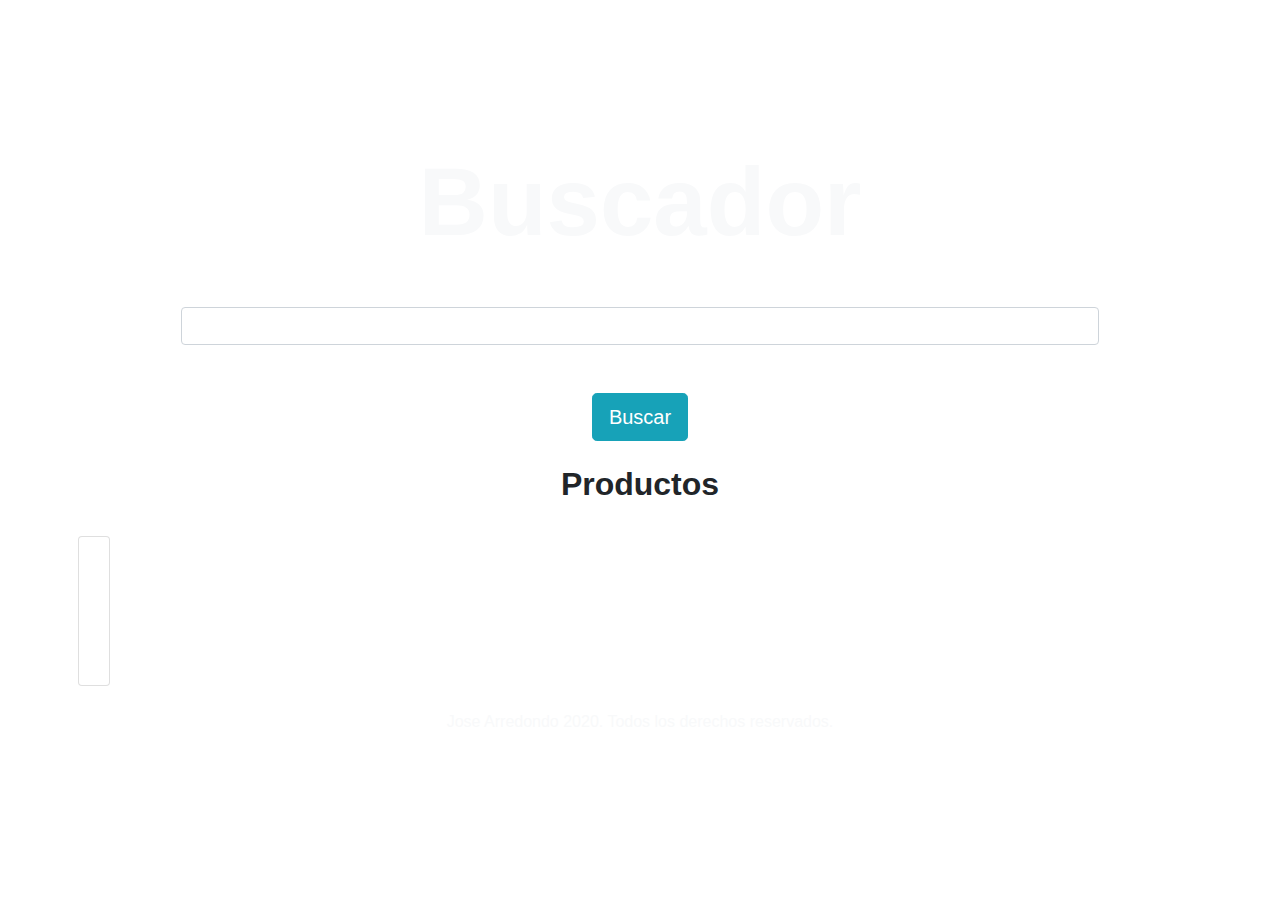
==== Bsale_Test/src/main/resources/templates/listar.html @ 9b4dd0b5 "Agregar paginador, crear html "listar"" ====
<!DOCTYPE html>
<html xmlns:th="http://www.thymeleaf.org">
<head>
<meta charset="UTF-8">
<title>Listar</title>

<!-- Link Css -->
<link rel="stylesheet" href="/css/style.css" />

<!--Bootstrap-->
<link rel="stylesheet"
	href="https://stackpath.bootstrapcdn.com/bootstrap/4.5.2/css/bootstrap.min.css"
	integrity="sha384-JcKb8q3iqJ61gNV9KGb8thSsNjpSL0n8PARn9HuZOnIxN0hoP+VmmDGMN5t9UJ0Z"
	crossorigin="anonymous">

<!-- Google Fonts -->
<link
	href="https://fonts.googleapis.com/css?family=Lato:300,400,700|Pacifico"
	rel="stylesheet">

<!-- FontAwesome -->
<link rel="stylesheet"
	href="https://use.fontawesome.com/releases/v5.6.3/css/all.css"
	integrity="sha384-UHRtZLI+pbxtHCWp1t77Bi1L4ZtiqrqD80Kn4Z8NTSRyMA2Fd33n5dQ8lWUE00s/"
	crossorigin="anonymous">


</head>
<body>

	<!-- Nav -->
	<nav class="navbar navbar-expand-lg navbar-light  fixed-top">
		<div class="container">
			<a class="navbar-brand text-white" href="/">
			<i class="fas fa-home fa-2x"></i></a>

			<button class="navbar-toggler text-white" type="button" data-toggle="collapse"
				data-target="#navbarNav" aria-controls="navbarNav"
				aria-expanded="false" aria-label="Toggle navigation" id="burger">
				<span class="navbar-toggler-icon "></span>
			</button>

			<div class="collapse navbar-collapse" id="navbarNav">
				<ul class="navbar-nav ml-auto">		
					<li class="nav-item"><a class="nav-link text-white" href="energeticas" id="valor">Bebidas energéticas</a></li>
					<li class="nav-item"><a class="nav-link text-white" href="alcoholicas">Bebibas alcohólicas</a></li>
					<li class="nav-item"><a class="nav-link text-white" href="fantasia">Bedidas de fantasía</a></li>
					<li class="nav-item"><a class="nav-link text-white" href="snack">Snack</a></li>
				</ul>
			</div>
		</div>
	</nav>

	<!-- Header-->
	<header class="hero text-light text-center pt-5 mt-5 col-12">
		<div class="container">
			<h1 class="display-1 font-weight-bold my-5" id="title">Buscador</h1>
				<form action="/buscar" method="post" class="text-align-center px-5 mx-5" >
					<input class="form-control text-center col-sm my-5 px-5" type="text" id="nombre" name="nombre" required /> 
						<div class="form-group text-center">
							<button type="submit" class="btn btn-info btn-lg" id="btn">Buscar</button>
						</div>
				</form>

		</div>
	</header>

	<!-- Card -->
	<div class="container">
		<h2 class="font-weight-bold my-4 text-center" id="title">Productos</h2>
		<div class="card-group m-auto p-2">
			<div class="row">
				<div class="card col-sm-3" th:each="producto : ${lista}" id="card">
					<img th:src="${producto.urlImage}" class="card-img-top p-5">
					<div class="card-body">
						<h4 class="card-title" th:text="${producto.name}"></h4>
						<h5 class="card-text" th:text="'Precio : $ ' + ${producto.price}"></h5>
						<h5 class="card-text"
							th:text="'Descuento : ' + ${producto.discount} + '%'"></h5>
					</div>
				</div>
			</div>
		</div>
	</div>


	<!-- Footer -->
	<footer class="text-center text-light p-3">
		<a href="https://github.com/jotarredondo"><i
			class="fab fa-github-square fa-2x text-white"></i></a> <a
			href="https://www.linkedin.com/in/arredondojose/"><i
			class="fab fa-linkedin fa-2x text-white"> </i></a>
		<p>Jose Arredondo 2020. Todos los derechos reservados.</p>
	</footer>

	<!--Script BootStrap-->
	<script src="https://code.jquery.com/jquery-3.5.1.slim.min.js"
		integrity="sha384-DfXdz2htPH0lsSSs5nCTpuj/zy4C+OGpamoFVy38MVBnE+IbbVYUew+OrCXaRkfj"
		crossorigin="anonymous"></script>
	<script
		src="https://cdn.jsdelivr.net/npm/popper.js@1.16.1/dist/umd/popper.min.js"
		integrity="sha384-9/reFTGAW83EW2RDu2S0VKaIzap3H66lZH81PoYlFhbGU+6BZp6G7niu735Sk7lN"
		crossorigin="anonymous"></script>
	<script
		src="https://stackpath.bootstrapcdn.com/bootstrap/4.5.2/js/bootstrap.min.js"
		integrity="sha384-B4gt1jrGC7Jh4AgTPSdUtOBvfO8shuf57BaghqFfPlYxofvL8/KUEfYiJOMMV+rV"
		crossorigin="anonymous"></script>
		
</body>
</html>
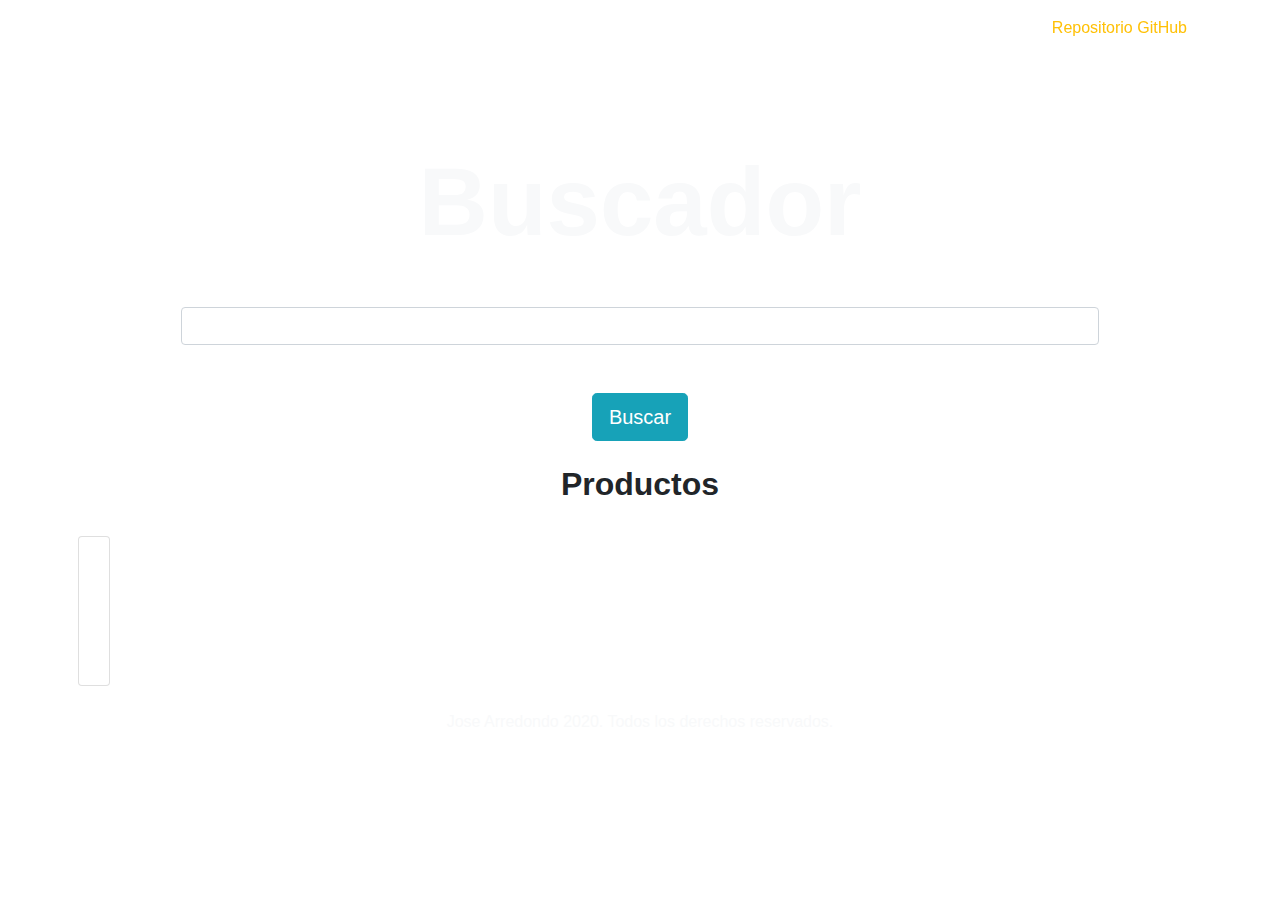
==== commit 26b8b26e: "Ajuste de nav, inclusión  link repositorio" ====
--- a/Bsale_Test/src/main/resources/templates/listar.html
+++ b/Bsale_Test/src/main/resources/templates/listar.html
@@ -28,11 +28,18 @@
 </head>
 <body>
 
+
 	<!-- Nav -->
 	<nav class="navbar navbar-expand-lg navbar-light  fixed-top">
 		<div class="container">
 			<a class="navbar-brand text-white" href="/">
 			<i class="fas fa-home fa-2x"></i></a>
+			<ul class="navbar-nav ml-auto">		
+					<li class="nav-item"><a class="nav-link text-white" href="energeticas" id="valor">Bebidas energéticas</a></li>
+					<li class="nav-item"><a class="nav-link text-white" href="alcoholicas">Bebidas alcohólicas</a></li>
+					<li class="nav-item"><a class="nav-link text-white" href="fantasia">Bedidas de fantasía</a></li>
+					<li class="nav-item"><a class="nav-link text-white" href="snack">Snack</a></li>
+				</ul>
 
 			<button class="navbar-toggler text-white" type="button" data-toggle="collapse"
 				data-target="#navbarNav" aria-controls="navbarNav"
@@ -42,10 +49,7 @@
 
 			<div class="collapse navbar-collapse" id="navbarNav">
 				<ul class="navbar-nav ml-auto">		
-					<li class="nav-item"><a class="nav-link text-white" href="energeticas" id="valor">Bebidas energéticas</a></li>
-					<li class="nav-item"><a class="nav-link text-white" href="alcoholicas">Bebibas alcohólicas</a></li>
-					<li class="nav-item"><a class="nav-link text-white" href="fantasia">Bedidas de fantasía</a></li>
-					<li class="nav-item"><a class="nav-link text-white" href="snack">Snack</a></li>
+					<li class="nav-item"><a class="nav-link text-warning" href="https://github.com/jotarredondo/bsaleTest">Repositorio GitHub</a></li>
 				</ul>
 			</div>
 		</div>
